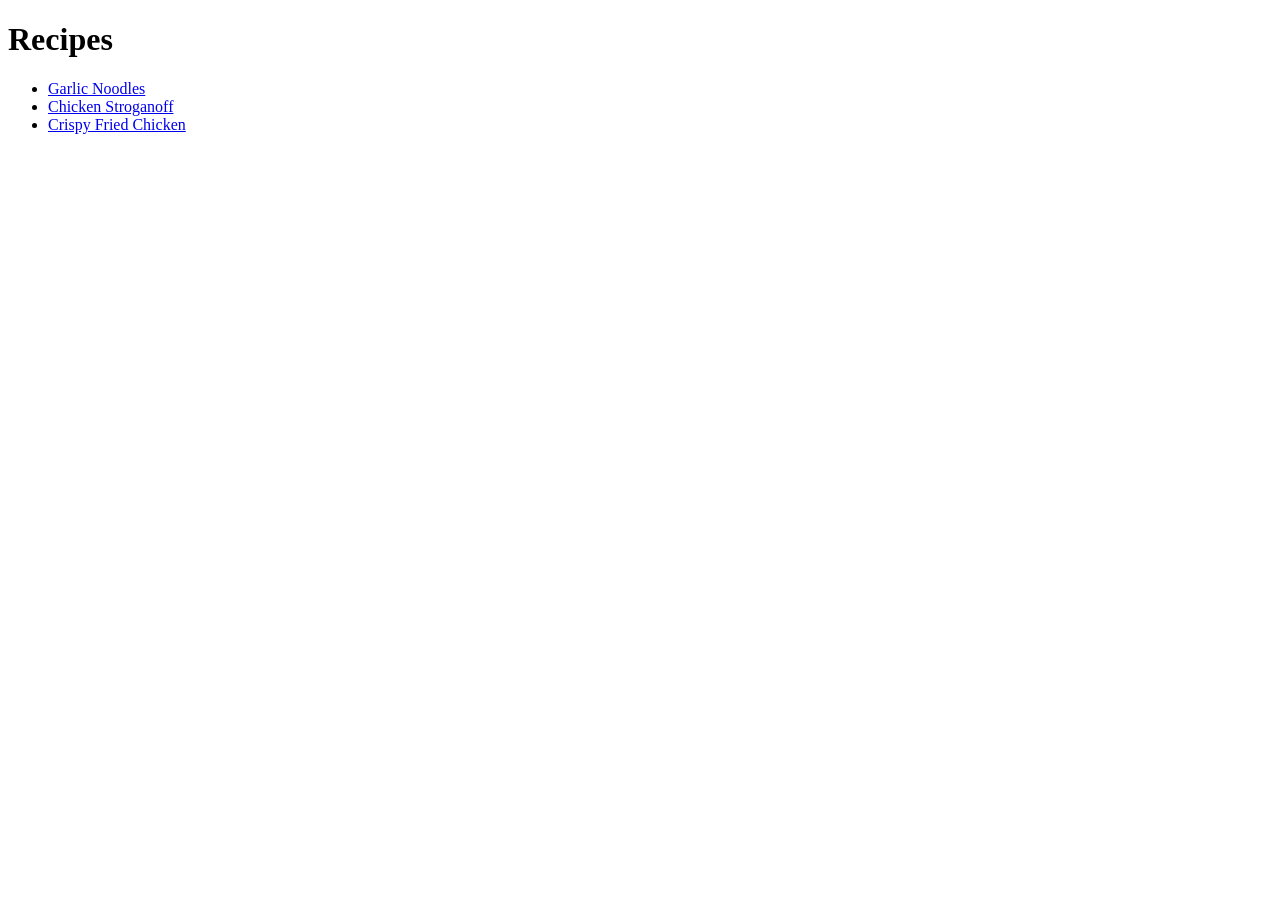
==== index.html @ faf258d6 "Creation of base files of the project" ====
<!DOCTYPE html>
<html lang="en">

    <head>
        <meta charset="utf-8">
        <title>Recipes Website</title>
    </head>

    <body>
        <h1>Recipes</h1>

        <ul>
        <li><a href="./recipes/garlic-noodles.html">Garlic Noodles</a></li>
        <li><a href="./recipes/chicken-stroganoff.html">Chicken Stroganoff</a></li>
        <li><a href="./recipes/crispy-fried-chicken.html">Crispy Fried Chicken</a></li>
        </ul>

    </body>

</html>
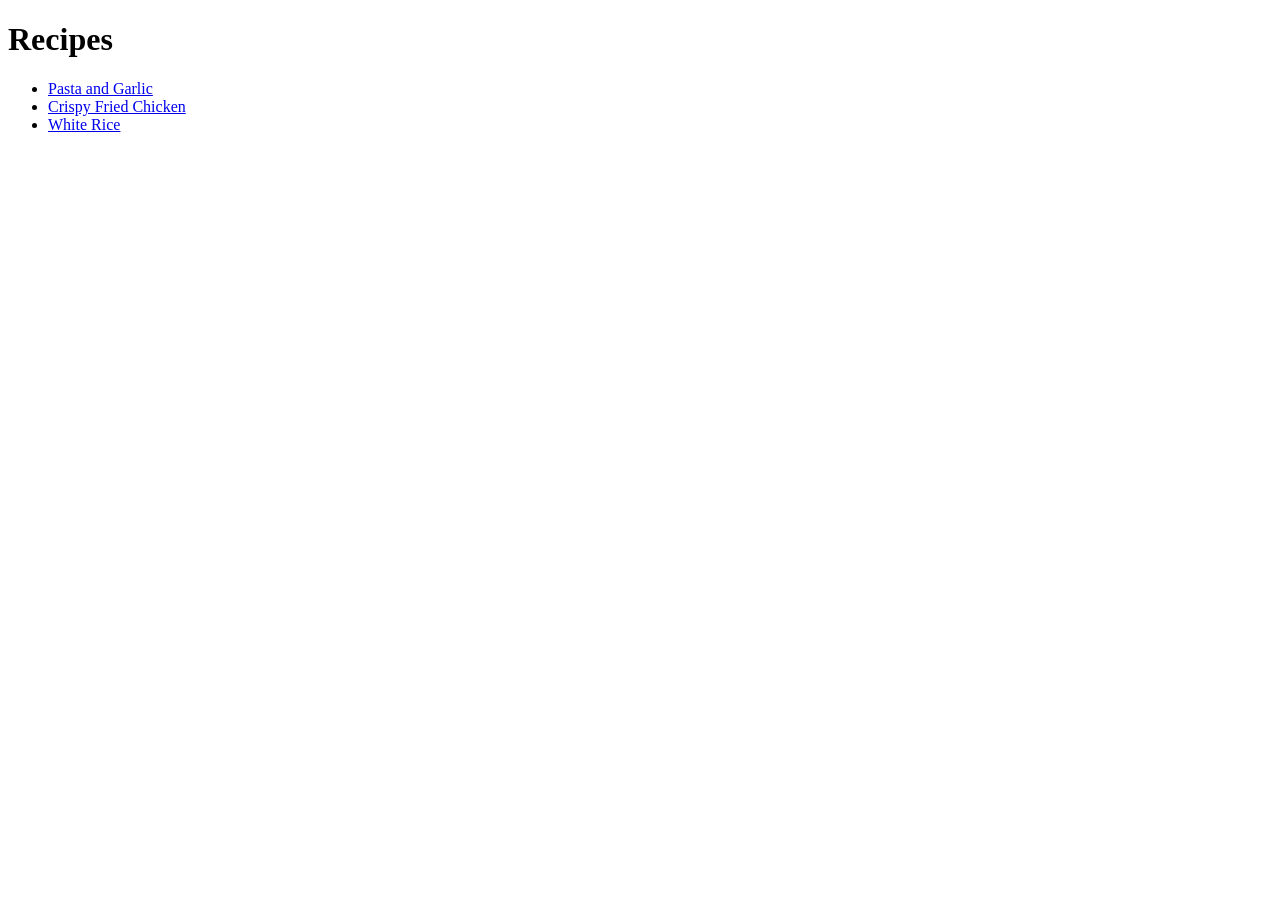
==== commit 4a7c0528: "Add more recipes and images, project finished" ====
--- a/index.html
+++ b/index.html
@@ -10,9 +10,9 @@
         <h1>Recipes</h1>
 
         <ul>
-        <li><a href="./recipes/garlic-noodles.html">Garlic Noodles</a></li>
-        <li><a href="./recipes/chicken-stroganoff.html">Chicken Stroganoff</a></li>
+        <li><a href="./recipes/pasta-and-garlic.html">Pasta and Garlic</a></li>
         <li><a href="./recipes/crispy-fried-chicken.html">Crispy Fried Chicken</a></li>
+        <li><a href="./recipes/white-rice.html">White Rice</a></li>
         </ul>
 
     </body>
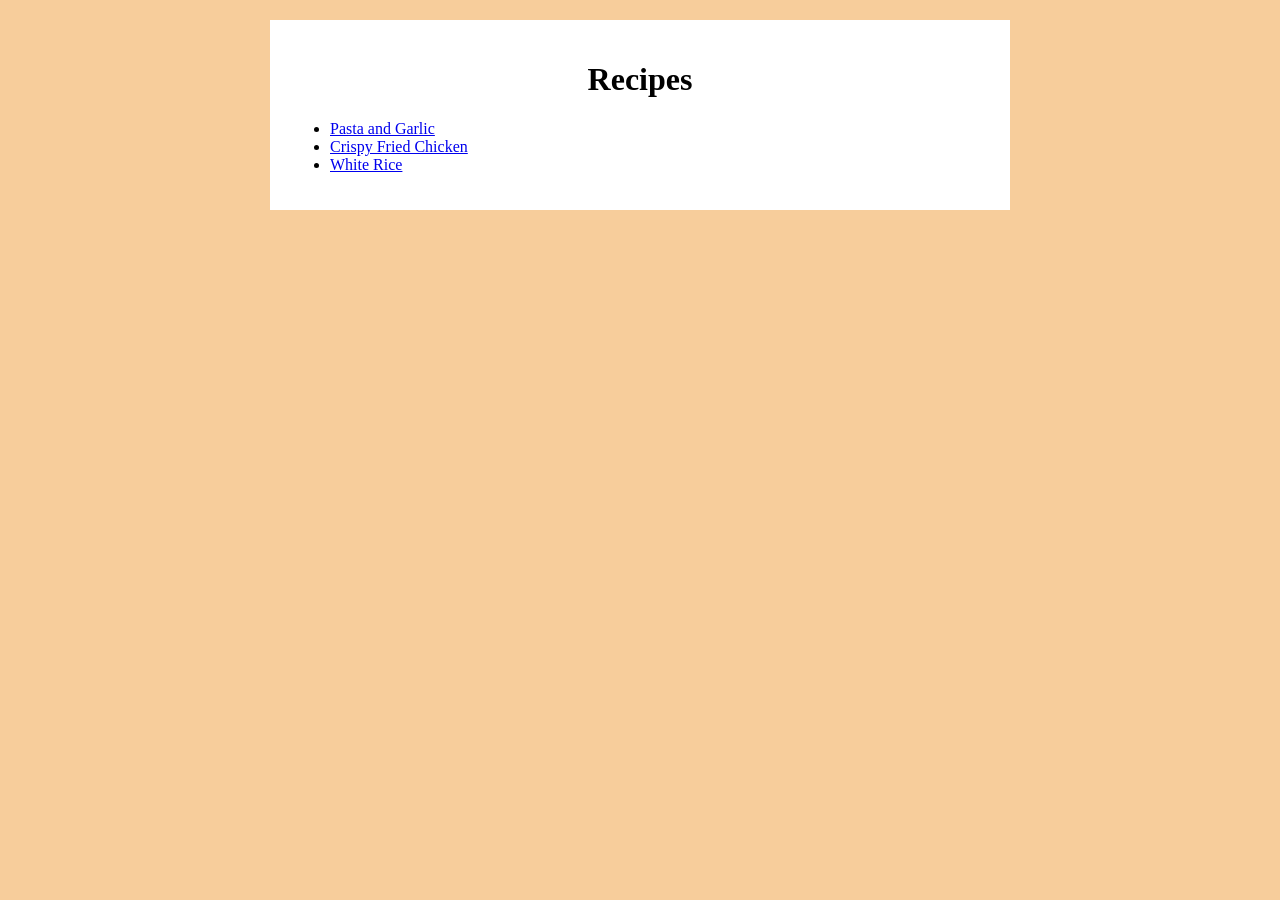
==== commit 3f6740aa: "Add CSS Style" ====
--- a/index.html
+++ b/index.html
@@ -4,9 +4,13 @@
     <head>
         <meta charset="utf-8">
         <title>Recipes Website</title>
+        <link rel="stylesheet" href="style.css">
     </head>
 
     <body>
+
+        <div class="card">
+
         <h1>Recipes</h1>
 
         <ul>
@@ -15,6 +19,8 @@
         <li><a href="./recipes/white-rice.html">White Rice</a></li>
         </ul>
 
+        </div>
+
     </body>
 
 </html>
--- a/style.css
+++ b/style.css
@@ -0,0 +1,26 @@
+body {
+    background-color: rgb(247, 205, 155);
+    font-family: Georgia, Garamond, serif;
+}
+
+.card { 
+    width: 700px;
+    background-color: rgb(255, 255, 255);
+    padding: 20px;
+    margin: 20px auto;
+}
+
+h1 {
+    text-align: center;
+}
+
+img {
+    margin: 10px auto;
+    display: block;
+}
+
+.description, .ingredients, .steps {
+    background-color: rgb(240, 226, 210);
+    padding: 20px;
+    margin-bottom: 10px;
+}
